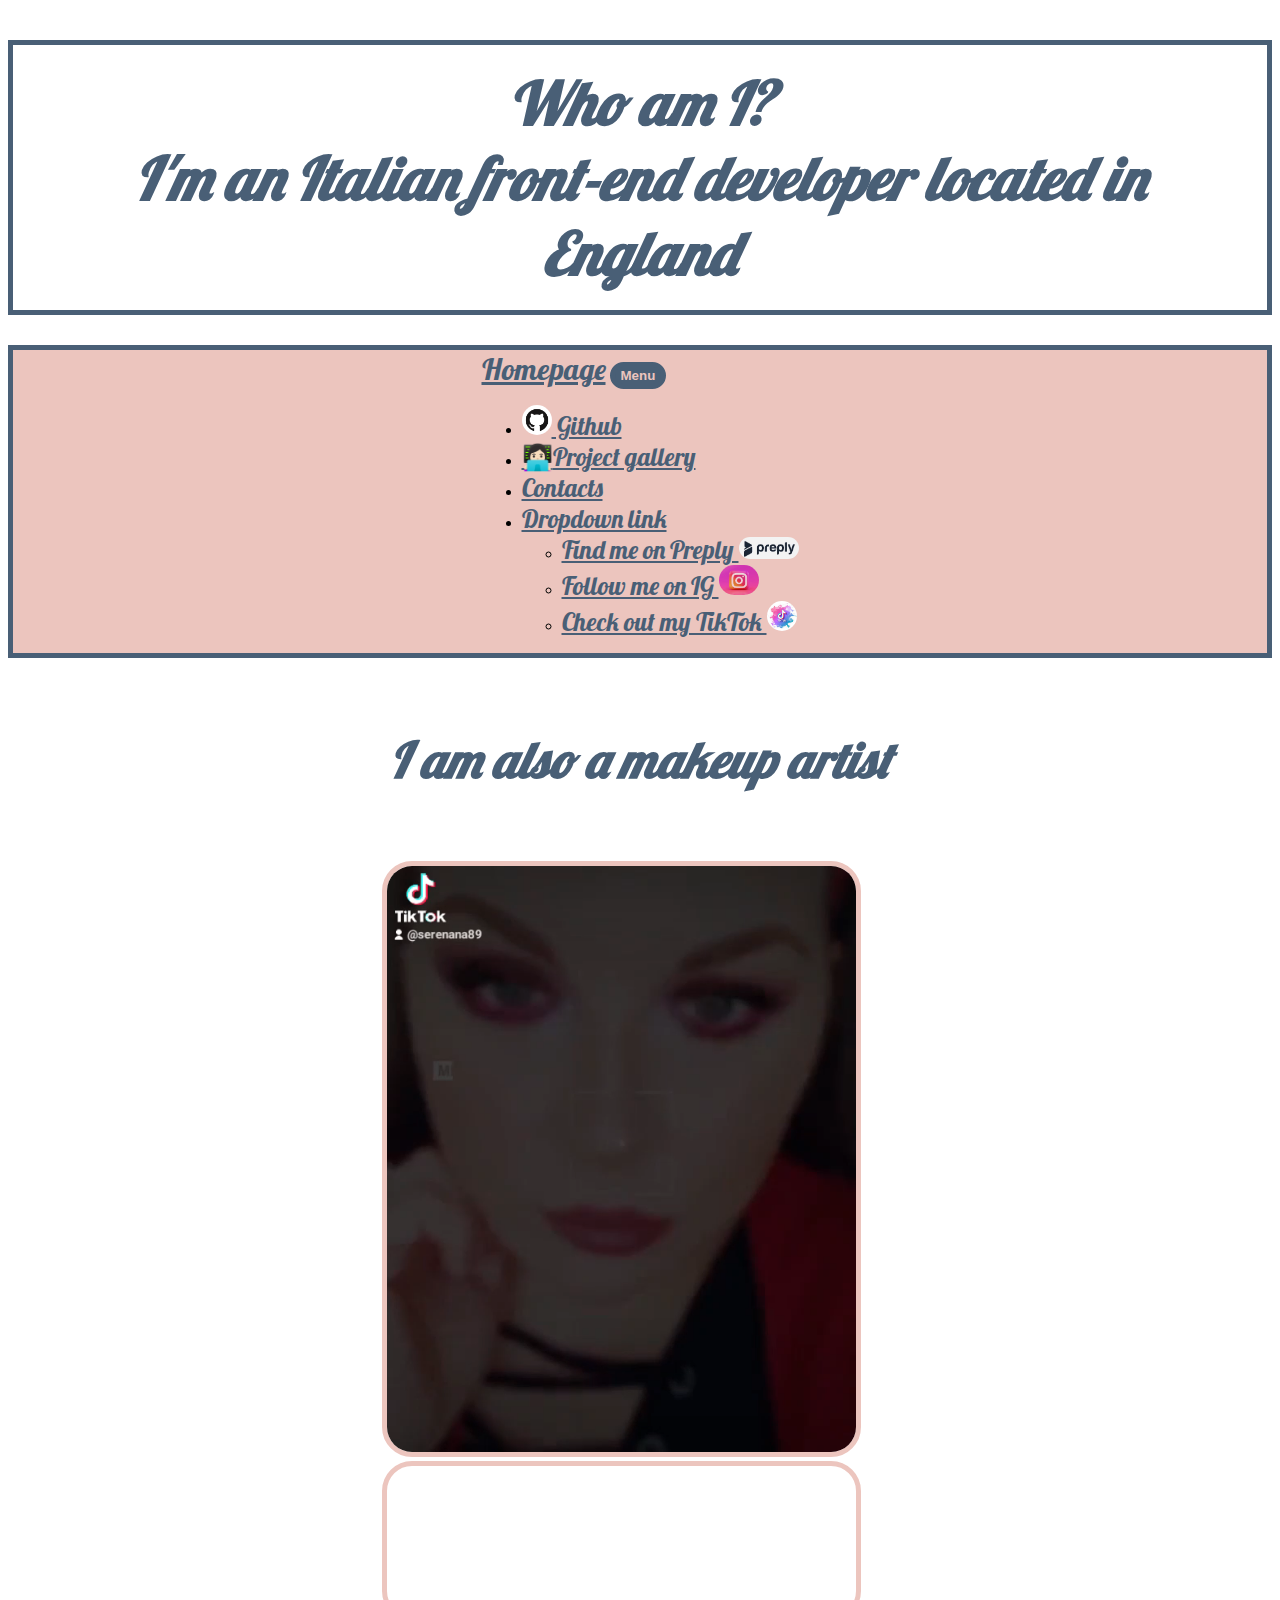
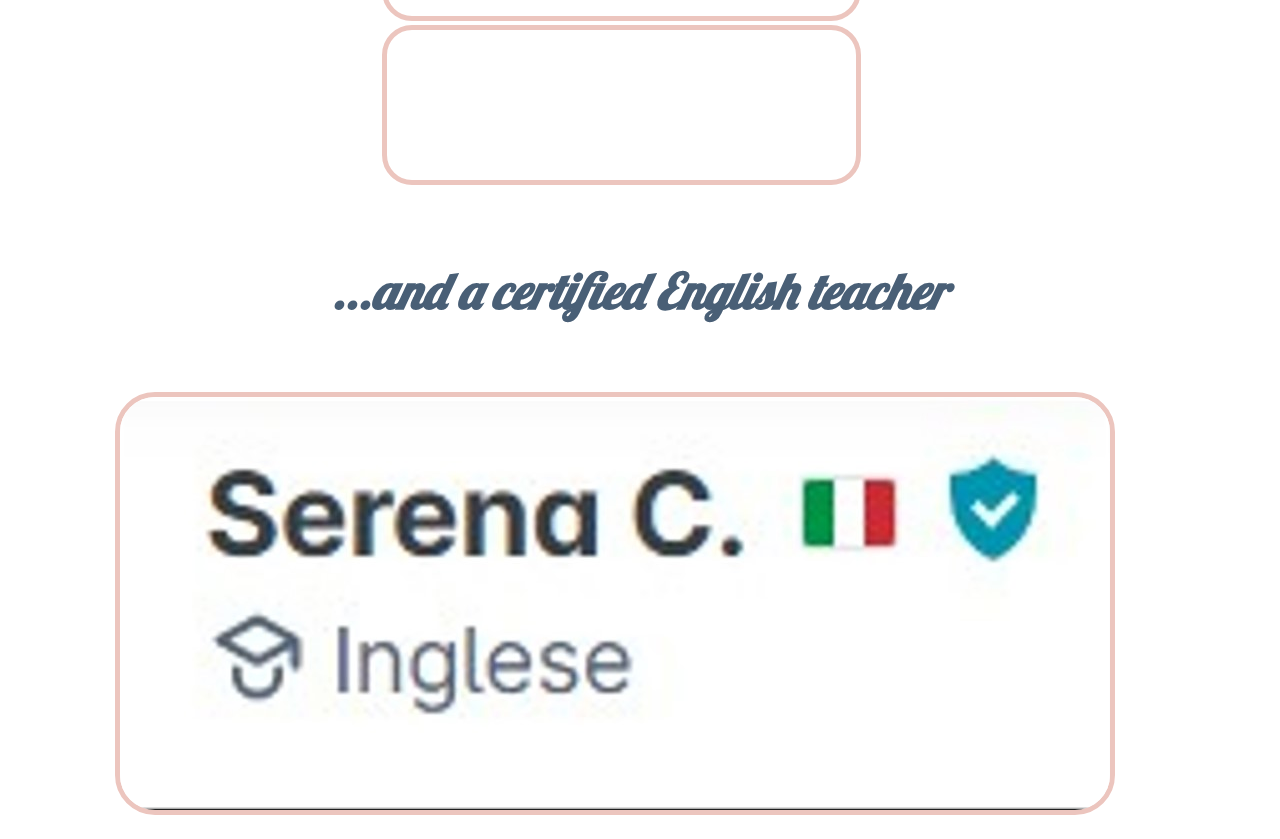
==== about.html @ 2ee57fce "removed mtop and bottom from h3" ====
<!DOCTYPE html>
<html lang="en">
  <head>
    <meta charset="UTF-8" />
    <meta http-equiv="X-UA-Compatible" content="IE=edge" />
    <meta name="viewport" content="width=device-width, initial-scale=1.0" />
    <title>Serena CB landing page - about me page</title>
    <link
      href="https://cdn.jsdelivr.net/npm/bootstrap@5.1.3/dist/css/bootstrap.min.css"
      rel="stylesheet"
      integrity="sha384-1BmE4kWBq78iYhFldvKuhfTAU6auU8tT94WrHftjDbrCEXSU1oBoqyl2QvZ6jIW3"
      crossorigin="anonymous"
    />
    <script
      src="https://cdn.jsdelivr.net/npm/bootstrap@5.1.3/dist/js/bootstrap.bundle.min.js"
      integrity="sha384-ka7Sk0Gln4gmtz2MlQnikT1wXgYsOg+OMhuP+IlRH9sENBO0LRn5q+8nbTov4+1p"
      crossorigin="anonymous"
    ></script>
    <link rel="preconnect" href="https://fonts.googleapis.com" />
    <link rel="preconnect" href="https://fonts.gstatic.com" crossorigin />
    <link
      href="https://fonts.googleapis.com/css2?family=Lobster&display=swap"
      rel="stylesheet"
    />
    <link rel="stylesheet" href="src/style.css" />
  </head>
  <body>
    <h1>
      Who am I? <br/>
      I'm an Italian front-end developer located in England </h1>
    <div class="navbar-wrapper">
      <nav class="navbar navbar-expand-lg">
        <div class="container-fluid">
          <a class="navbar-brand" href="index.html">Homepage</a>
          <button
            onclick="moveItem()"
            class="navbar-toggler"
            type="button"
            data-bs-toggle="collapse"
            data-bs-target="#navbarNavDropdown"
            aria-controls="navbarNavDropdown"
            aria-expanded="false"
            aria-label="Toggle navigation"
          >
            <span class="navbar-toggler-icon">Menu</span>
          </button>

          <div class="collapse navbar-collapse" id="navbarNavDropdown">
            <ul class="navbar-nav">
              <li class="nav-item">
                <a
                  class="nav-link active"
                  aria-current="page"
                  href="https://github.com/serecb"
                  target="_blank"
                  rel="noopener"
                  ><img
                    class="github-logo"
                    src="[data-uri]"
                    alt="github-emoji"
                    id="github-emoji"
                  />
                  Github</a
                >
              </li>
              <li class="nav-item">
                <a class="nav-link" href="project-gallery.html"
                  ><span class="coder-emoji">👩🏻‍💻</span>Project gallery</a
                >
              </li>
              <li class="nav-item">
                <a class="nav-link" href="contacts.html">Contacts</a>
              </li>
              <li class="nav-item dropdown">
                <a
                  class="nav-link dropdown-toggle"
                  href="#"
                  role="button"
                  data-bs-toggle="dropdown"
                  aria-expanded="false"
                >
                  Dropdown link
                </a>
                <ul class="dropdown-menu">
                  <li>
                    <a
                      class="dropdown-item"
                      href="https://preply.com/it/online/tutor-inglese?searchText=Serena%20C."
                      target="_blank"
                      rel="noopener"
                      >Find me on Preply
                      <img
                        src="images/preply-logo.jpg"
                        alt="preply-logo"
                        id="preply-logo"
                    /></a>
                  </li>
                  <li>
                    <a
                      class="dropdown-item"
                      href="https://www.instagram.com/blondeambition_uk/"
                      target="_blank"
                      rel="noopener"
                      >Follow me on IG
                      <img
                        src="images/instagram-logo.jpg"
                        alt="instagram-logo"
                        id="instagram-logo"
                    /></a>
                  </li>
                  <li>
                    <a
                      class="dropdown-item"
                      href="https://www.tiktok.com/@serenana89?lang=en"
                      target="_blank"
                      rel="noopener"
                      >Check out my TikTok
                      <img
                        src="images/tiktok.jpg"
                        alt="tiktok-logo"
                        id="tiktok-logo"
                    /></a>
                  </li>
                </ul>
              </li>
            </ul>
          </div>
        </div>
      </nav>
    </div>
    <h3>I am also a makeup artist</h3>
    <div class="video-container">
      <div class="row">
        <div class="col-md-4 d-block mx-auto">
          <video
      autoplay
      muted
      loop
      poster="videos/make-up-artist.mp4"
    
    >
      <source
        src="videos/make-up-artist.mp4"
        type="video/mp4"
      />
        </div>
        <div class="col-md-4 d-block mx-auto"><video
      autoplay
      muted
      loop
      poster="videos/mermaid-look.mp4"
    
    >
      <source
        src="videos/mermaid-look.mp4"
        type="video/mp4"

      /></div>
      
      <div class="col-md-4 d-block mx-auto"><video
      autoplay
      muted
      loop
      poster="videos/final-glam-look.mp4"
    
    >
      <source
        src="videos/final-glam-look.mp4"
        type="video/mp4"

      /></div>
      </div>
      </div>
      <div class="container">
      <div class="row">
      <h3 class="col-md-12">...and a certified English teacher</h3></div></div>
      <div class="english-lesson-container">
        <div class="row">
<div class="col-md-12"><img src="images/english-lesson-2.jpg"alt="english-teacher" class="d-block  mx-auto" id="english-teacher"/></div></div>
  </body>
</html>
---- src/style.css ----
body {
  background-image: url("https://wallpaperaccess.com/full/3947539.jpg");
  background-size: cover;
  background-repeat: no-repeat;
  background-attachment: fixed;
}
/*headers*/
h1,
h3 {
  text-align: center;
  color: #495f76;
  font-weight: 700;
  font-family: "Lobster", cursive;
  font-style: italic;
  padding: 20px 20px;
}
h1 {
  background-image: url("https://wallpaperaccess.com/full/3947539.jpg");
  background-size: cover;
  background-repeat: no-repeat;
  background-attachment: fixed;
  border: 5px solid #495f76;
  font-size: 60px;
}
h3 {
  margin-top: 50px;
  font-size: 50px;
}
/*nav-bar and dropdown*/
.navbar-wrapper {
  display: flex;
  justify-content: center;
  border: 5px solid #495f76;
  margin-top: -10px;
  background-color: #ecc5be;
}
a.navbar-brand {
  font-family: "Lobster", cursive;
  font-size: 30px;
  color: #495f76;
}
li.nav-item a {
  font-family: "Lobster", cursive;
  font-size: 25px;
  color: #495f76;
}
.dropdown-menu {
  background-color: #ecc5be;
}
/*navbar dropdown social media logos*/
.github-logo {
  width: 30px;
}
#preply-logo {
  width: 60px;
}
#instagram-logo {
  width: 40px;
}
#tiktok-logo {
  width: 30px;
}
/*buttons*/
.button-wrapper {
  display: flex;
  justify-content: center;
  margin-top: 20px;
  margin-bottom: 20px;
}
button {
  background-color: #495f76;
  color: #ecc5be;
  font-weight: 700;
  border: 5px solid #495f76;
  border-radius: 30px;
}

/*hidden carousel and carousel images*/
.carousel-wrapper {
  display: flex;
  justify-content: center;
  margin-top: 20px;
}
#carouselExampleControls {
  display: none;
}
img {
  border-radius: 40px;
}

/*about me page container and videos*/
.video-container {
  display: flex;
  justify-content: center;
  margin-left: 70px;
}
video {
  width: 80%;
  border: 5px solid #ecc5be;
  border-radius: 30px;
}

/*about me page images*/
.english-lesson-container {
  display: flex;
  justify-content: center;
  margin-bottom: 20px;
}
.container {
  display: flex;
  justify-content: center;
}
#english-teacher {
  border: 5px solid #ecc5be;
  margin-right: 50px;
}

/*contact page*/
.container {
  display: flex;
  justify-content: center;
}
.contacts {
  text-decoration: none;
  font-size: 60px;
  color: #495f76;
}
/*project gallery*/
.project-container {
  display: flex;
  justify-content: space-evenly;
  margin-top: 20px;
}
#project1,
#project2,
#project3,
#project4 {
  width: 70%;
  margin-bottom: 20px;
  margin-left: 150px;
  border: 5px solid #ecc5be;
  border-radius: 30px;
}
p {
  font-family: "Lobster", cursive;
  font-size: 25px;
  color: #495f76;
  background-color: #ecc5be;
  border-radius: 30px;
  padding: 20px;
  margin-right: 50px;
}
/*media queries*/

@media (max-width: 576px) {
  h1 {
    font-size: 25px;
    background-size: cover;
    background-repeat: no-repeat;
    background-attachment: fixed;
  }
  h3 {
    font-size: 20px;
  }
  a.navbar-brand {
    font-size: 15px;
    margin-left: 50px;
  }
  li.nav-item a {
    font-family: "Lobster", cursive;
    font-size: 10px;
    color: #495f76;
  }
  .navbar-toggler {
    width: 30%;
    background-color: #ecc5be;
    border: 3px solid #495f76;
  }
  .navbar-toggler-icon {
    color: #495f76;
    font-size: 8px;
    margin-left: -10px;
  }
  .github-logo,
  .coder-emoji {
    display: none;
  }

  .english-lesson-container {
    margin-bottom: 20px;
    margin-top: -50px;
  }
  #english-teacher {
    width: 60%;
  }
  .contacts {
    font-size: 25px;
  }
}
@media (max-width: 913px) {
  .github-logo,
  .coder-emoji {
    display: none;
  }
  img {
    width: 100%;
  }
  .navbar-toggler {
    width: 20%;
    background-color: #ecc5be;
    border: 3px solid #495f76;
  }
  .navbar-toggler-icon {
    color: #495f76;
    font-size: 8px;
    margin-left: -10px;
  }
  a.navbar-brand {
    font-size: 20px;
    margin-left: 10px;
  }
}
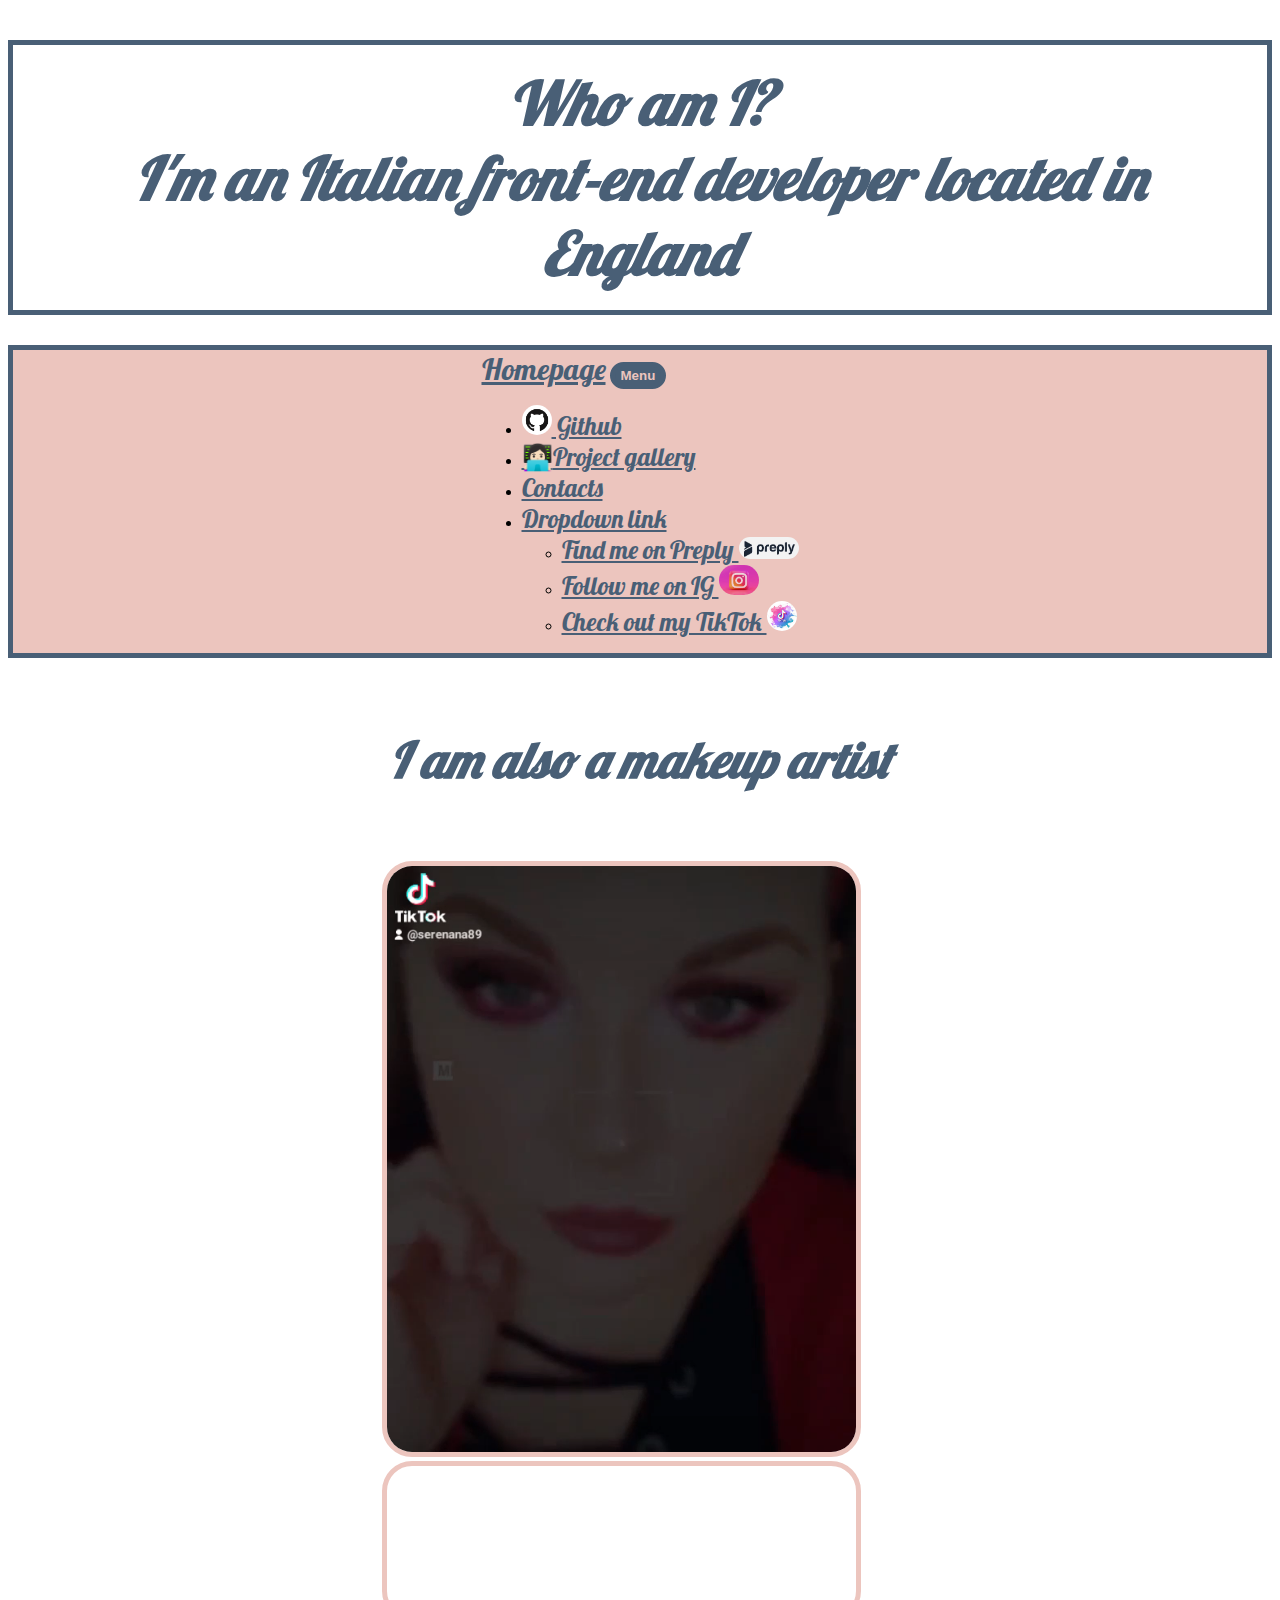
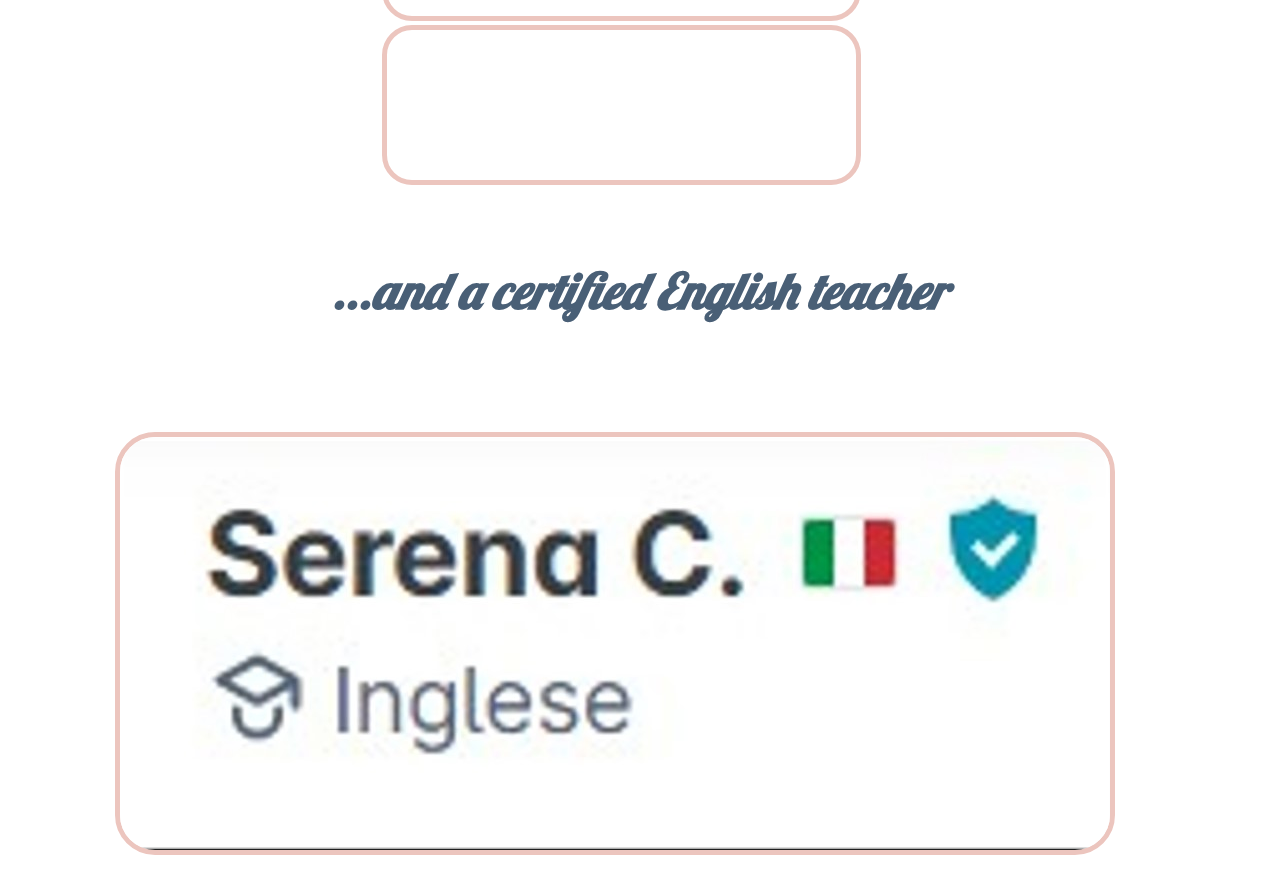
==== commit ae2109e7: "added margin top to #english-teacher" ====
--- a/src/style.css
+++ b/src/style.css
@@ -113,18 +113,56 @@
 #english-teacher {
   border: 5px solid #ecc5be;
   margin-right: 50px;
+  margin-top: 40px;
 }
 
 /*contact page*/
-.container {
-  display: flex;
-  justify-content: center;
-}
 .contacts {
   text-decoration: none;
   font-size: 60px;
   color: #495f76;
 }
+.form-container {
+  border: 5px solid #495f76;
+  border-radius: 30px;
+  width: 70%;
+  margin-left: 300px;
+  margin-bottom: 50px;
+}
+label {
+  font-size: 20px;
+  text-align: center;
+  color: #495f76;
+  font-weight: 700;
+  font-family: "Lobster", cursive;
+  font-style: italic;
+  padding: 20px 20px;
+}
+input,
+textarea {
+  width: 100%;
+  padding: 10px 10px;
+  border: 3px solid #495f76;
+  border-radius: 30px;
+  background-color: #ecc5be;
+}
+input {
+  height: 50px;
+}
+textarea {
+  height: 100%;
+}
+
+#send-button {
+  width: 40%;
+  text-align: center;
+  color: #495f76;
+  font-weight: 700;
+  font-family: "Lobster", cursive;
+  margin-left: 100px;
+  margin-bottom: 20px;
+}
+
 /*project gallery*/
 .project-container {
   display: flex;
@@ -150,6 +188,7 @@
   padding: 20px;
   margin-right: 50px;
 }
+
 /*media queries*/
 
 @media (max-width: 576px) {
@@ -196,8 +235,11 @@
   .contacts {
     font-size: 25px;
   }
-}
-@media (max-width: 913px) {
+  .form-container {
+    margin-left: 70px;
+  }
+}
+@media (max-width: 820px) {
   .github-logo,
   .coder-emoji {
     display: none;
@@ -219,4 +261,7 @@
     font-size: 20px;
     margin-left: 10px;
   }
-}
+  .form-container {
+    width: 50%;
+  }
+}
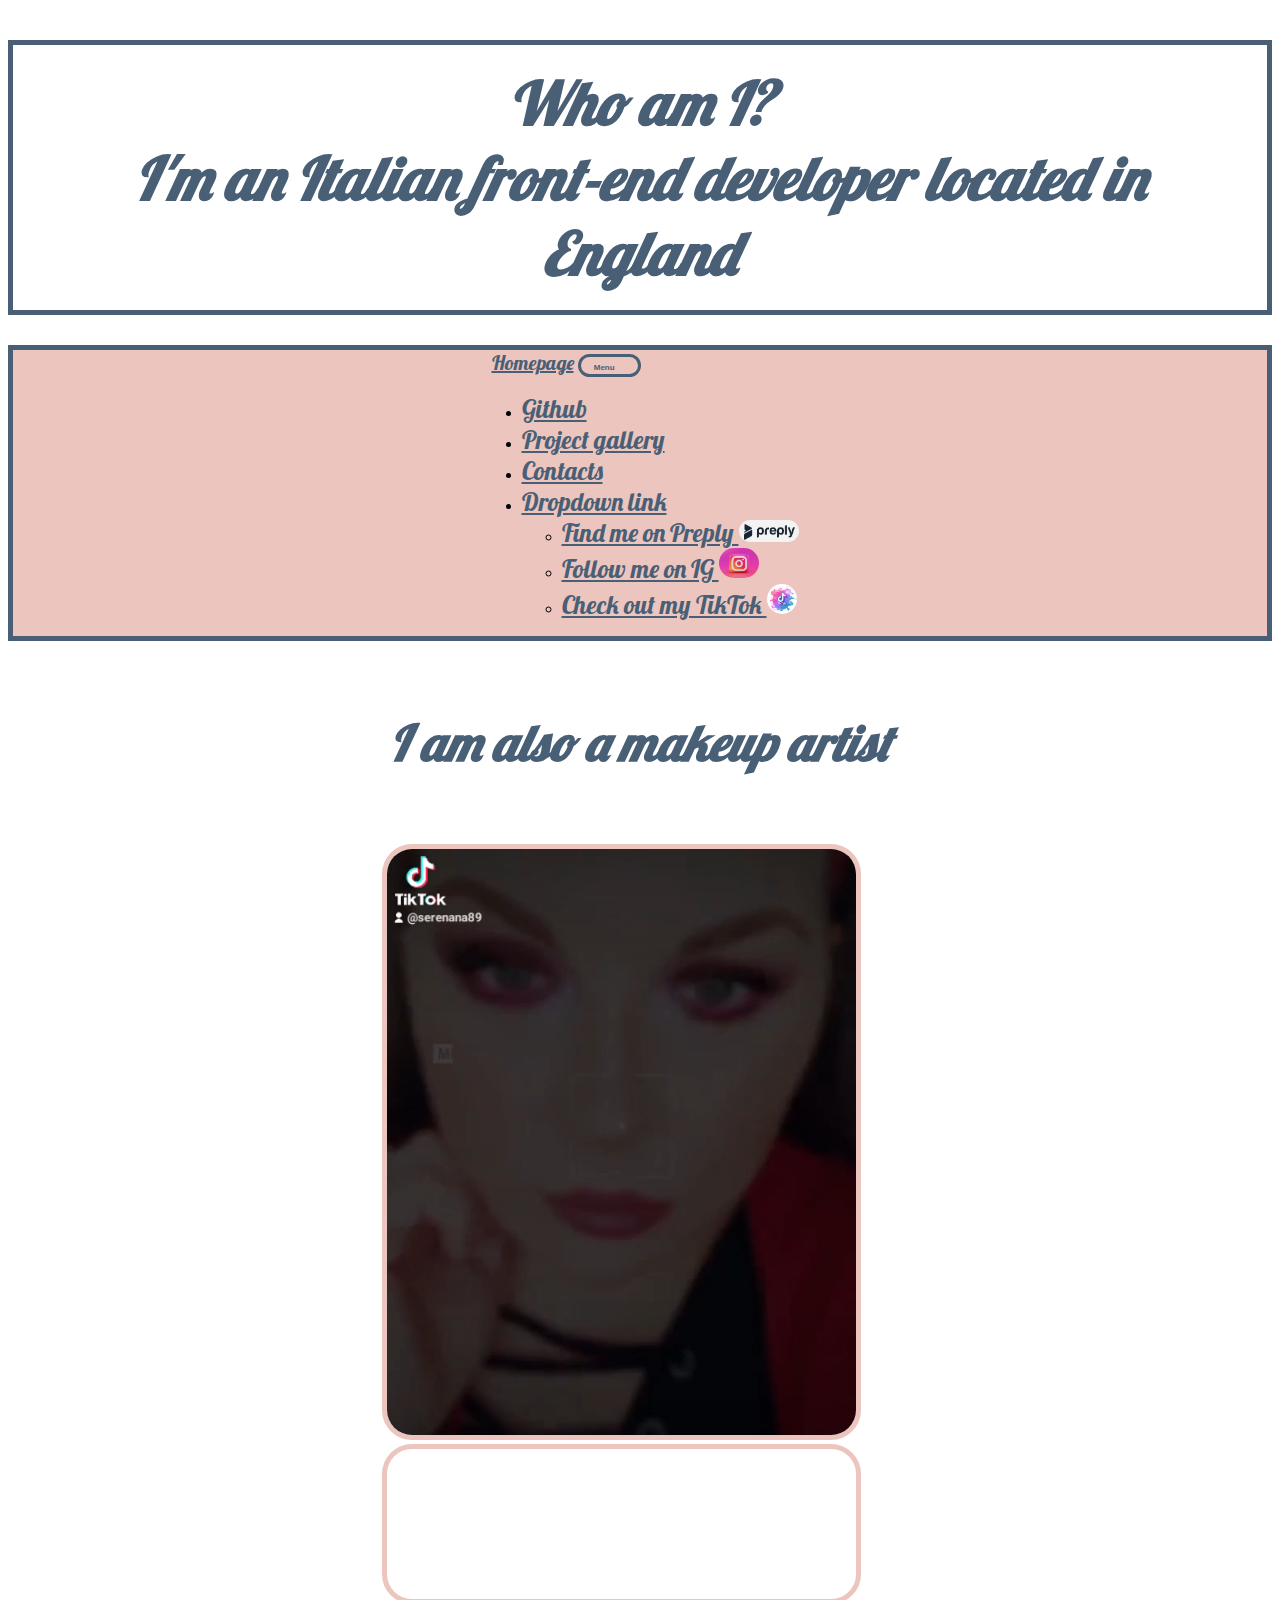
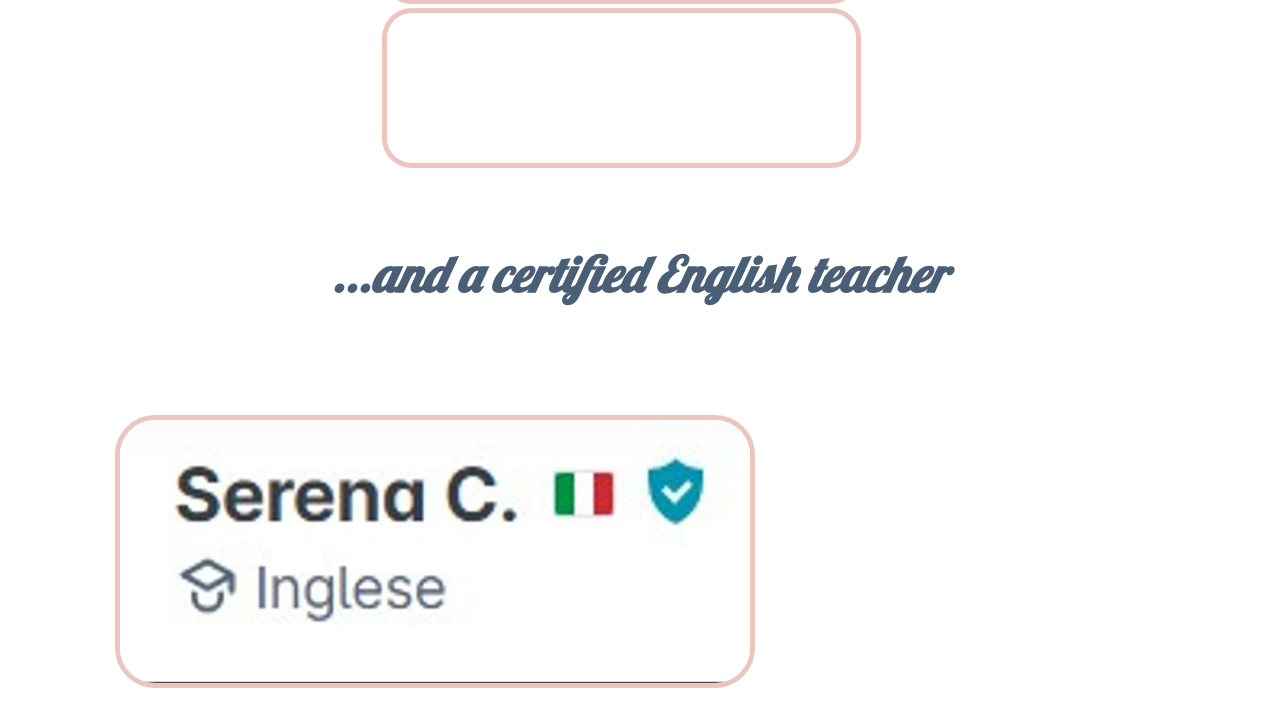
==== commit 6cf7aff8: "debugging issue with about heading-remove border right/left" ====
--- a/about.html
+++ b/about.html
@@ -25,9 +25,9 @@
     <link rel="stylesheet" href="src/style.css" />
   </head>
   <body>
-    <h1>
+    <h1 id="about-heading">
       Who am I? <br/>
-      I'm an Italian front-end developer located in England </h1>
+      I'm an Italian front-end developer located in England</h1>
     <div class="navbar-wrapper">
       <nav class="navbar navbar-expand-lg">
         <div class="container-fluid">
@@ -142,8 +142,8 @@
       <source
         src="videos/make-up-artist.mp4"
         type="video/mp4"
-      />
-        </div>
+      /> </div>
+       
         <div class="col-md-4 d-block mx-auto"><video
       autoplay
       muted
@@ -155,7 +155,7 @@
         src="videos/mermaid-look.mp4"
         type="video/mp4"
 
-      /></div>
+      /> </div>
       
       <div class="col-md-4 d-block mx-auto"><video
       autoplay
@@ -168,7 +168,8 @@
         src="videos/final-glam-look.mp4"
         type="video/mp4"
 
-      /></div>
+      /> 
+       </div>
       </div>
       </div>
       <div class="container">
--- a/src/style.css
+++ b/src/style.css
@@ -22,6 +22,7 @@
   border: 5px solid #495f76;
   font-size: 60px;
 }
+
 h3 {
   margin-top: 50px;
   font-size: 50px;
@@ -119,7 +120,7 @@
 /*contact page*/
 .contacts {
   text-decoration: none;
-  font-size: 60px;
+  font-size: 50px;
   color: #495f76;
 }
 .form-container {
@@ -175,18 +176,20 @@
 #project4 {
   width: 70%;
   margin-bottom: 20px;
+  margin-left: 70px;
+  border: 5px solid #495f76;
+  border-radius: 30px;
+}
+p {
+  width: 40%;
+  font-family: "Lobster", cursive;
+  font-size: 15px;
+  color: #495f76;
+  border: 5px solid #495f76;
+  background-color: #ecc5be;
+  border-radius: 30px;
+  padding: 20px;
   margin-left: 150px;
-  border: 5px solid #ecc5be;
-  border-radius: 30px;
-}
-p {
-  font-family: "Lobster", cursive;
-  font-size: 25px;
-  color: #495f76;
-  background-color: #ecc5be;
-  border-radius: 30px;
-  padding: 20px;
-  margin-right: 50px;
 }
 
 /*media queries*/
@@ -198,9 +201,15 @@
     background-repeat: no-repeat;
     background-attachment: fixed;
   }
+  .navbar-wrapper,
+  #about-heading {
+    border-right: none;
+    border-left: none;
+  }
   h3 {
     font-size: 20px;
   }
+
   a.navbar-brand {
     font-size: 15px;
     margin-left: 50px;
@@ -211,7 +220,7 @@
     color: #495f76;
   }
   .navbar-toggler {
-    width: 30%;
+    width: 20%;
     background-color: #ecc5be;
     border: 3px solid #495f76;
   }
@@ -238,12 +247,18 @@
   .form-container {
     margin-left: 70px;
   }
-}
-@media (max-width: 820px) {
+  p {
+    width: 70%;
+    margin-left: 70px;
+    font-size: 10px;
+  }
+}
+@media (min-width: 768px) {
   .github-logo,
   .coder-emoji {
     display: none;
   }
+
   img {
     width: 100%;
   }
@@ -264,4 +279,28 @@
   .form-container {
     width: 50%;
   }
-}
+  #english-teacher {
+    width: 60%;
+  }
+  #project1 {
+    width: 90%;
+    height: 400px;
+    margin-left: 20px;
+  }
+  #project2 {
+    width: 70%;
+    height: 400px;
+    margin-left: 100px;
+  }
+  #project3,
+  #project4 {
+    width: 60%;
+    height: 400px;
+    margin-left: 100px;
+  }
+  p {
+    width: 70%;
+    margin-left: 50px;
+    font-size: 18px;
+  }
+}
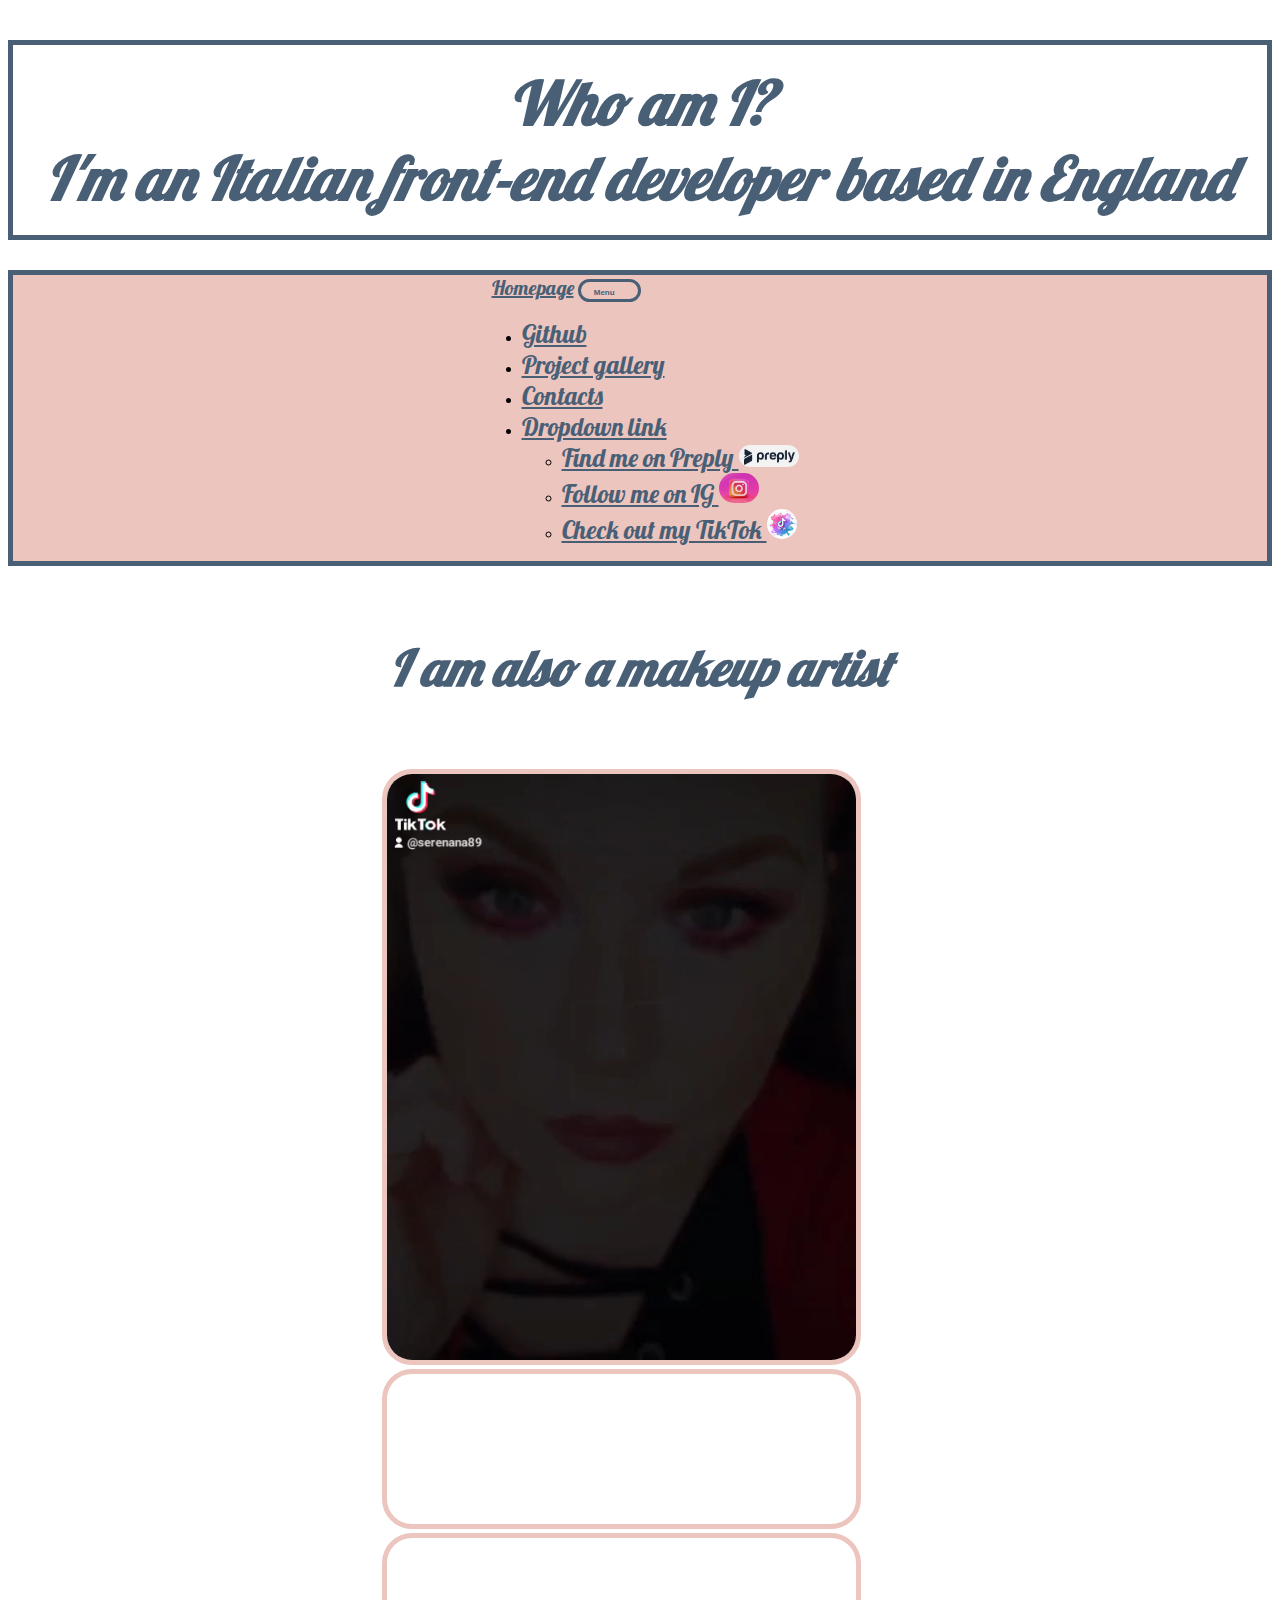
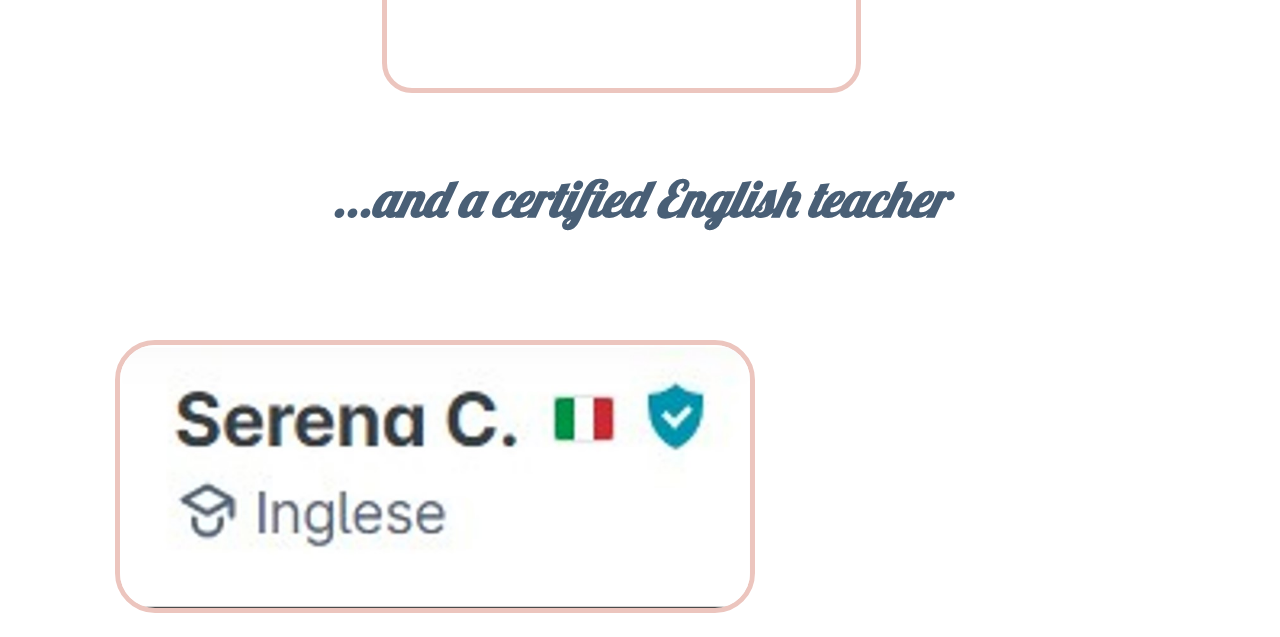
==== commit 66091a2a: "edited h1 of about.html" ====
--- a/about.html
+++ b/about.html
@@ -25,9 +25,9 @@
     <link rel="stylesheet" href="src/style.css" />
   </head>
   <body>
-    <h1 id="about-heading">
+    <h1>
       Who am I? <br/>
-      I'm an Italian front-end developer located in England</h1>
+      I'm an Italian front-end developer based in England</h1>
     <div class="navbar-wrapper">
       <nav class="navbar navbar-expand-lg">
         <div class="container-fluid">
--- a/src/style.css
+++ b/src/style.css
@@ -165,47 +165,31 @@
 }
 
 /*project gallery*/
-.project-container {
-  display: flex;
-  justify-content: space-evenly;
-  margin-top: 20px;
-}
 #project1,
 #project2,
 #project3,
 #project4 {
-  width: 70%;
-  margin-bottom: 20px;
-  margin-left: 70px;
-  border: 5px solid #495f76;
-  border-radius: 30px;
+  opacity: 0.8;
 }
 p {
-  width: 40%;
-  font-family: "Lobster", cursive;
-  font-size: 15px;
-  color: #495f76;
-  border: 5px solid #495f76;
-  background-color: #ecc5be;
-  border-radius: 30px;
-  padding: 20px;
-  margin-left: 150px;
+  background-color: #ecc5be;
+  font-family: "Lobster", cursive;
+  color: #495f76;
+  font-size: 20px;
+  border-radius: 40px;
+  margin-top: 30px;
+  padding: 5px 5px;
 }
 
 /*media queries*/
 
-@media (max-width: 576px) {
+@media (max-width: 650px) {
   h1 {
     font-size: 25px;
     background-size: cover;
     background-repeat: no-repeat;
     background-attachment: fixed;
   }
-  .navbar-wrapper,
-  #about-heading {
-    border-right: none;
-    border-left: none;
-  }
   h3 {
     font-size: 20px;
   }
@@ -248,11 +232,10 @@
     margin-left: 70px;
   }
   p {
-    width: 70%;
-    margin-left: 70px;
-    font-size: 10px;
-  }
-}
+    font-size: 15px;
+  }
+}
+
 @media (min-width: 768px) {
   .github-logo,
   .coder-emoji {
@@ -282,25 +265,4 @@
   #english-teacher {
     width: 60%;
   }
-  #project1 {
-    width: 90%;
-    height: 400px;
-    margin-left: 20px;
-  }
-  #project2 {
-    width: 70%;
-    height: 400px;
-    margin-left: 100px;
-  }
-  #project3,
-  #project4 {
-    width: 60%;
-    height: 400px;
-    margin-left: 100px;
-  }
-  p {
-    width: 70%;
-    margin-left: 50px;
-    font-size: 18px;
-  }
-}
+}
